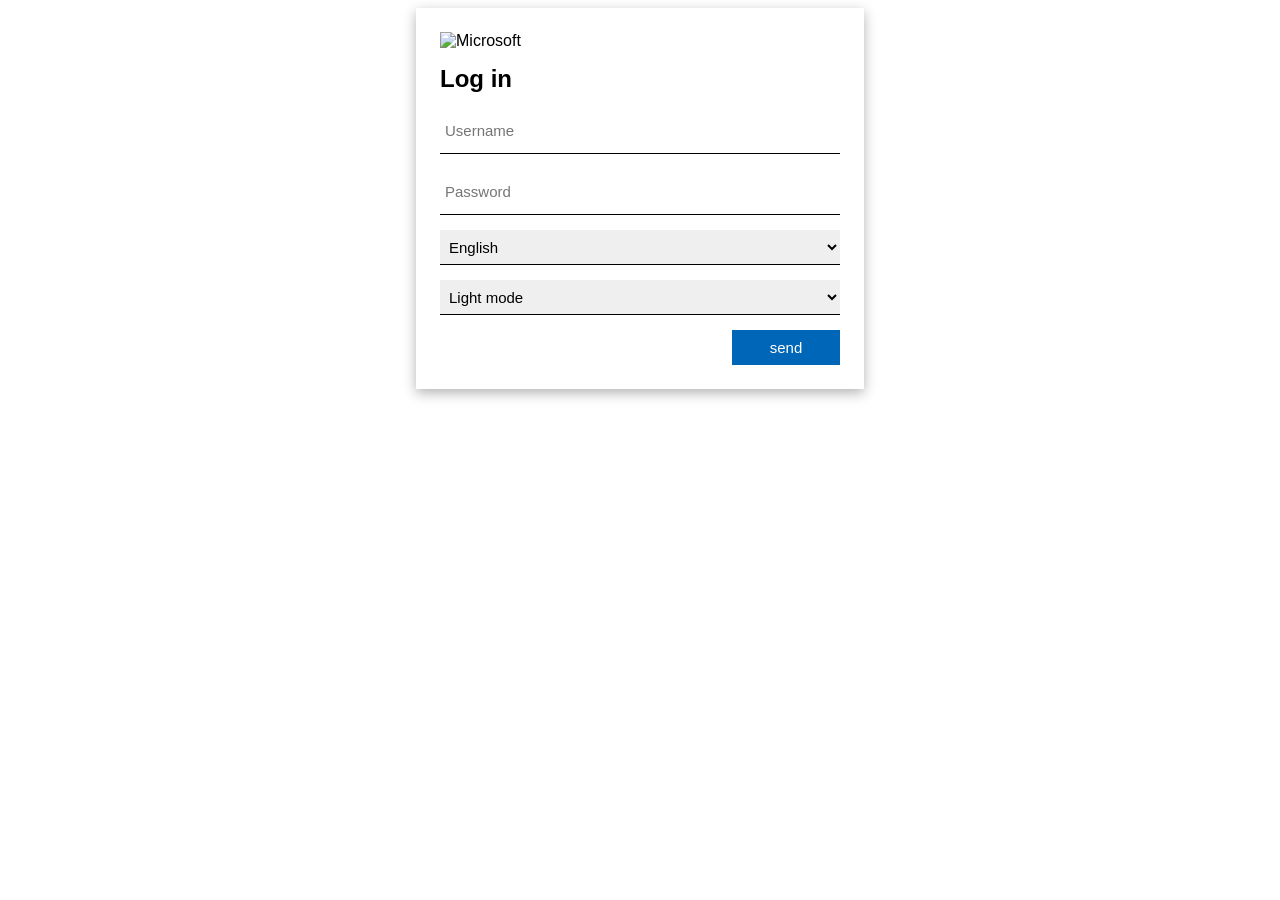
==== nivell_1/exercici_1/index.html @ 054ae87d "feat(niv1 ex1): implement styled form" ====
<!DOCTYPE html>
<html lang="es">
<head>
  <!-- document.querySelectorAll('div.content')[0].outerHTML + document.querySelectorAll('div.content')[1].outerHTML -->
  <meta charset="UTF-8">
  <meta name="viewport" content="width=device-width, initial-scale=1.0">
  <link rel="stylesheet" href="style.css">
  <title>S1 T6 N1 E1</title>
</head>
<body>
<div id="div2">
<div id="div1">
<div>
  <img src="https://aadcdn.msauth.net/shared/1.0/content/images/microsoft_logo_564db913a7fa0ca42727161c6d031bef.svg" alt="Microsoft">
</div>
<div id="header1">Log in</div>
<form action="index.php" method="POST" name="form1">
  <input type="text" name="user_name" placeholder="Username">
  <input type="password" name="password" placeholder="Password">
  <select name="language">
    <option value="English" selected="selected">English</option>
    <option value="Chinese">Chinese</option>
    <option value="Spanish">Spanish</option>
  </select>
  <select name="mode">
    <option value="light" selected="selected">Light mode</option>
    <option value="dark">Dark mode</option>
  </select>
  <div id="div3">
    <input id="input1" type="submit" name="submit" value="send">
  </div>
</form>
</div>
</div>
</body>
</html>
---- nivell_1/exercici_1/style.css ----
body {
  font: 16px "Segoe UI", sans-serif;
  color: black
}
#header1 {
  font-size: 24px;
  font-weight: 600;
}
#div1 {
  align-items: stretch;
  /*border: 1px solid black;*/
  background-color: white;
  box-shadow: 0 4px 12px rgba(0, 0, 0, 0.3);
  display: flex;
  flex-direction: column;
  gap: 15px;
  justify-content: flex-start;
  padding: 24px;
  width: 400px;
}
#div2 {
  display: flex;
  flex-direction: row;
  justify-content: center;
}
form {
  display: flex;
  flex-direction: column;
  justify-content: flex-start;
  align-items: stretch;
  gap: 15px;
}
input, select, #input1 {
  border: none;
  border-bottom: 0.5px solid black;
  font-size: 15px;
  height: 35px;
  outline: none;
  padding: 5px;
}
#input1 {
  background-color: rgb(0, 103, 184);
  border: none;
  cursor: pointer;
  color: rgb(255, 255, 255);
  font-weight: 400;
  transition: background-color 0.2s;
  width: 108px;
}
#input1:hover {
  background-color: rgb(0, 93, 160);
}
#div3 {
  display: flex;
  flex-direction: row;
  justify-content: flex-end;
  align-items: stretch;
}
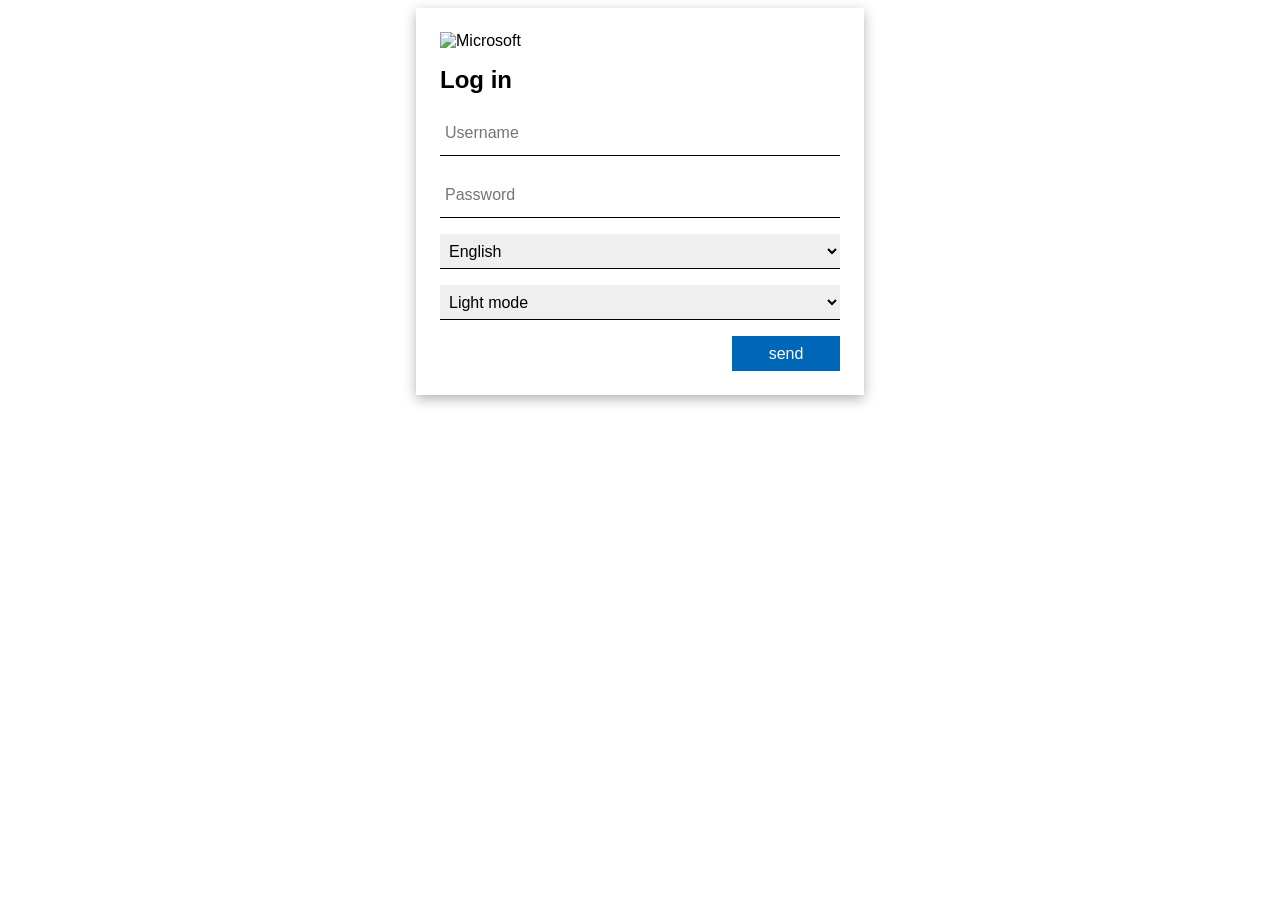
==== commit 38f32689: "refactor(niv1 ex1): implement semantic HTML, improve IDs and modernize CSS with rem units" ====
--- a/nivell_1/exercici_1/index.html
+++ b/nivell_1/exercici_1/index.html
@@ -8,29 +8,33 @@
   <title>S1 T6 N1 E1</title>
 </head>
 <body>
-<div id="div2">
-<div id="div1">
+<main id="container">
+<div id="login-container">
 <div>
   <img src="https://aadcdn.msauth.net/shared/1.0/content/images/microsoft_logo_564db913a7fa0ca42727161c6d031bef.svg" alt="Microsoft">
 </div>
-<div id="header1">Log in</div>
+<h1 class="header1">Log in</h1>
 <form action="index.php" method="POST" name="form1">
+  <label class="ghost" for="user_name">Username</label>
   <input type="text" name="user_name" placeholder="Username">
+  <label class="ghost" for="password">Password</label>
   <input type="password" name="password" placeholder="Password">
+  <label class="ghost" for="language">Language</label>
   <select name="language">
     <option value="English" selected="selected">English</option>
     <option value="Chinese">Chinese</option>
     <option value="Spanish">Spanish</option>
   </select>
+  <label class="ghost" for="mode">Mode</label>
   <select name="mode">
     <option value="light" selected="selected">Light mode</option>
     <option value="dark">Dark mode</option>
   </select>
   <div id="div3">
-    <input id="input1" type="submit" name="submit" value="send">
+    <input id="submit-btn" type="submit" name="submit" value="send">
   </div>
 </form>
 </div>
-</div>
+</main>
 </body>
 </html>
--- a/nivell_1/exercici_1/style.css
+++ b/nivell_1/exercici_1/style.css
@@ -1,24 +1,27 @@
 body {
-  font: 16px "Segoe UI", sans-serif;
+  font: 1rem "Segoe UI", sans-serif;
   color: black
 }
-#header1 {
-  font-size: 24px;
+.header1 {
+  cursor: context-menu;
+  display: block;
+  margin: 0;
+  font-size: 1.5rem;
   font-weight: 600;
 }
-#div1 {
+#login-container {
   align-items: stretch;
   /*border: 1px solid black;*/
   background-color: white;
-  box-shadow: 0 4px 12px rgba(0, 0, 0, 0.3);
+  box-shadow: 0 0.25rem 0.75rem rgba(0, 0, 0, 0.3);
   display: flex;
   flex-direction: column;
-  gap: 15px;
+  gap: 1rem;
   justify-content: flex-start;
-  padding: 24px;
-  width: 400px;
+  padding: 1.5rem;
+  width: 25rem;
 }
-#div2 {
+#container {
   display: flex;
   flex-direction: row;
   justify-content: center;
@@ -28,26 +31,26 @@
   flex-direction: column;
   justify-content: flex-start;
   align-items: stretch;
-  gap: 15px;
+  gap: 1rem;
 }
-input, select, #input1 {
+input, select, #submit-btn {
   border: none;
   border-bottom: 0.5px solid black;
-  font-size: 15px;
-  height: 35px;
+  font-size: 1rem;
+  height: 2.188rem;
   outline: none;
-  padding: 5px;
+  padding: 0.313rem;
 }
-#input1 {
+#submit-btn {
   background-color: rgb(0, 103, 184);
   border: none;
   cursor: pointer;
   color: rgb(255, 255, 255);
   font-weight: 400;
   transition: background-color 0.2s;
-  width: 108px;
+  width: 6.75rem;
 }
-#input1:hover {
+#submit-btn:hover {
   background-color: rgb(0, 93, 160);
 }
 #div3 {
@@ -56,4 +59,11 @@
   justify-content: flex-end;
   align-items: stretch;
 }
-  +.ghost {
+  display: none;
+}
+@media (max-width: 25rem) {
+  #login-container {
+    width: 90%;
+  }
+}
